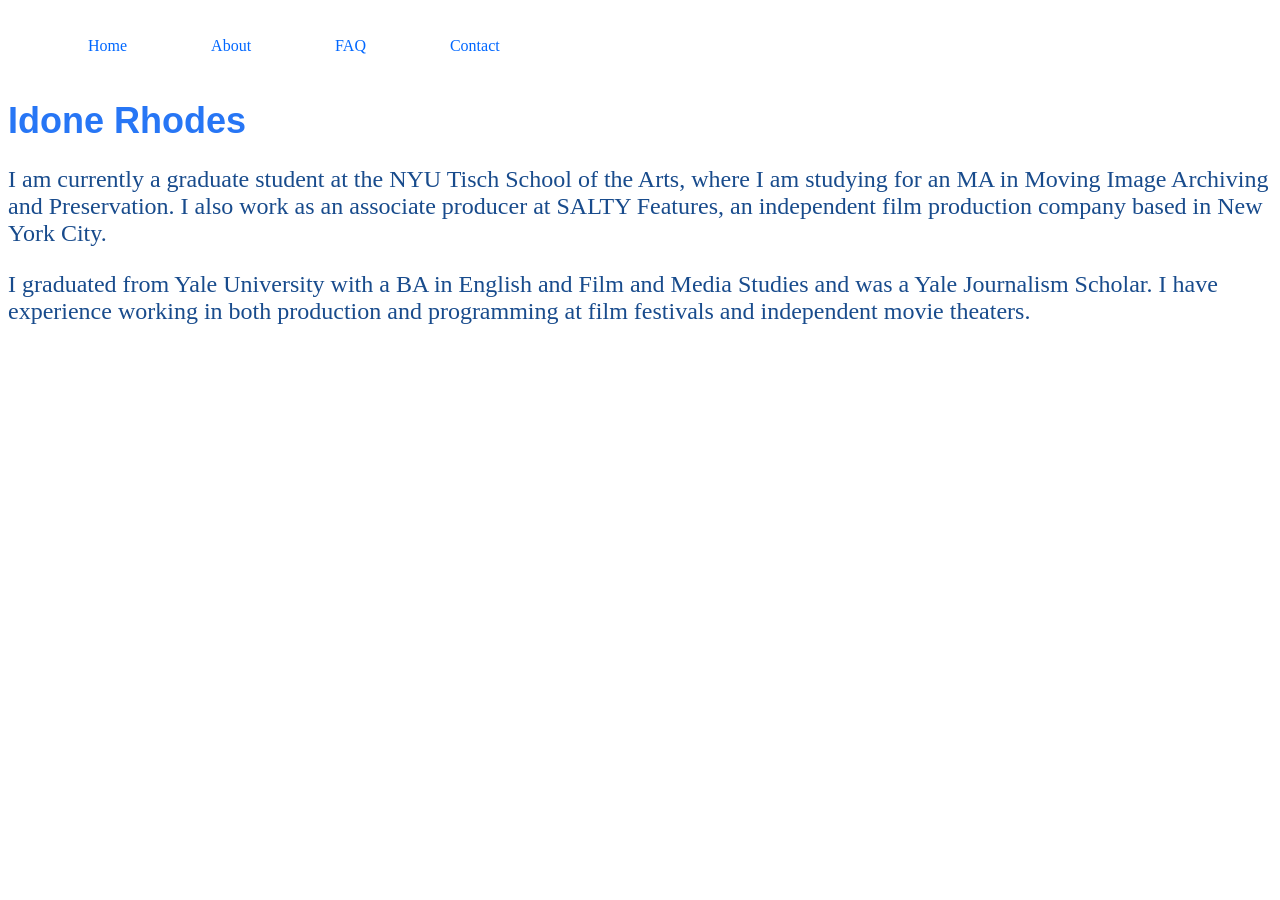
==== index.html @ 615c3bbe "Update index.html" ====
<!DOCTYPE html>
<html>
<head>
  <link rel="stylesheet" href="style.css">
</head>

  <body>

    <div class="nav">
  <ul>
    <li><a href="index.html" class="nav-link">Home</a></li>
    <li><a href="about/index.html" class="nav-link">About</a></li>
    <li><a href="#" class="nav-link">FAQ</a></li>
    <li><a href="#" class="nav-link">Contact</a></li>
  </ul>
</div>

<div class="blurb">
    <h1>Idone Rhodes</h1>
    
    <p>I am currently a graduate student at the NYU Tisch School of the Arts, where I am studying for an MA in Moving Image Archiving and Preservation. I also work as an associate producer at SALTY Features, an independent film production company based in New York City.</p> 
      
     <p>I graduated from Yale University with a BA in English and Film and Media Studies and was a Yale Journalism Scholar. I have experience working in both production and programming at film festivals and independent movie theaters.</p>  
    </div>

</body>
</html>
---- style.css ----
<!DOCTYPE html>
<html>
<head>
<style>
.nav {
  background: #184B8C;
  height: 60px; /* set same as height & line-height below */
  font-family: arial;
  font-size: 225%;
}

.nav li {
  display: inline-block;
  list-style: none;
  height: 60px; /* should be the same as line-height */
  line-height: 60px; /* should be the same as height */
  padding: 0 40px; /* "0" sets top and bottom padding to none */
}

.nav li:hover {
  background: #2776F5;
  transition: background .3s;
}

.nav-link {
  color: #0067FF;
  text-decoration: none;
}

h1 {
  color: #2776F5;
  font-family: arial;
  font-size: 225%;
}
p {
  color: #184B8C;
  font-family: garamond;
  font-size: 150%;
}
</style>
</head>

</html>
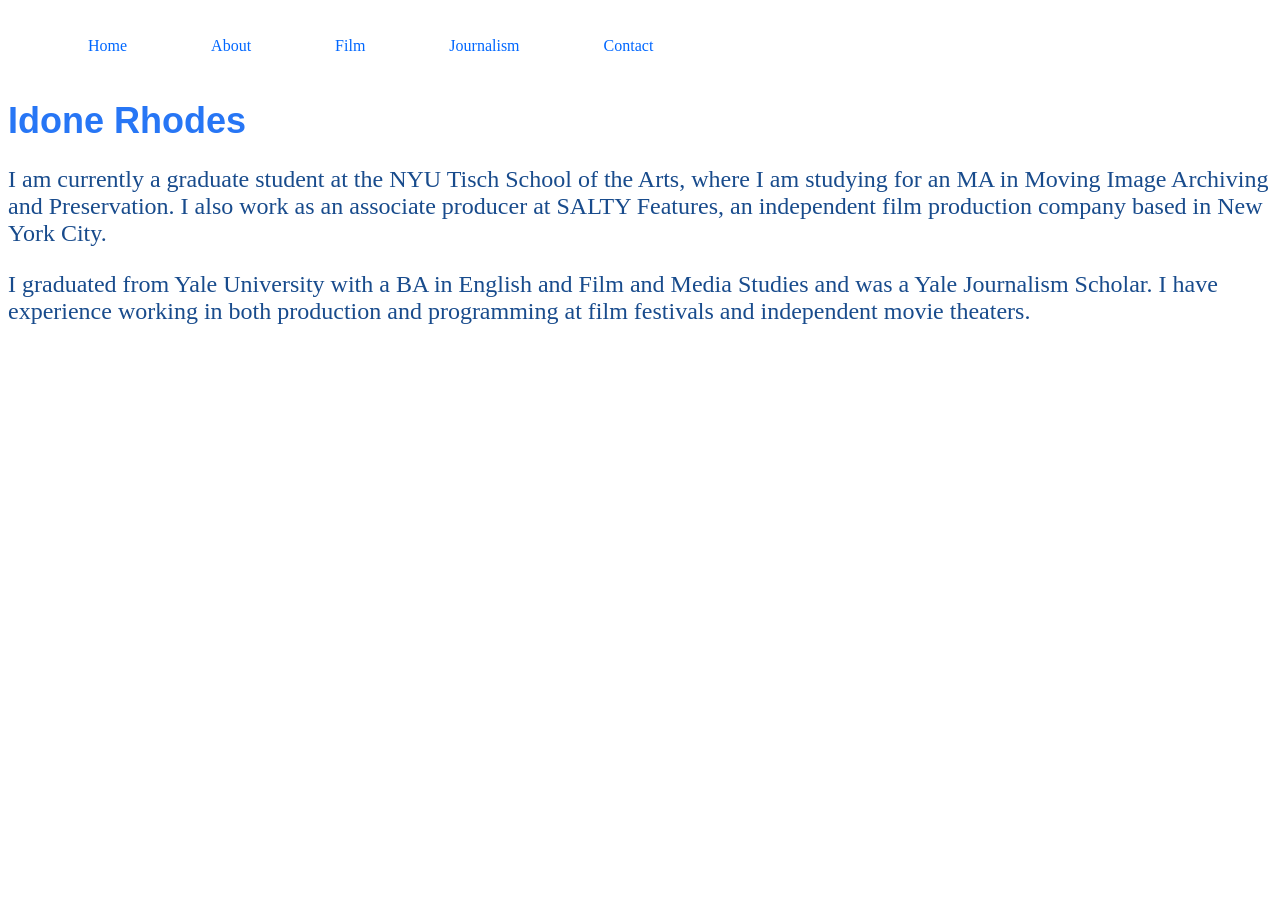
==== commit 3d1a12d2: "Update index.html" ====
--- a/index.html
+++ b/index.html
@@ -10,8 +10,9 @@
   <ul>
     <li><a href="index.html" class="nav-link">Home</a></li>
     <li><a href="about/index.html" class="nav-link">About</a></li>
-    <li><a href="#" class="nav-link">FAQ</a></li>
-    <li><a href="#" class="nav-link">Contact</a></li>
+    <li><a href="#" class="nav-link">Film</a></li>
+    <li><a href="#" class="nav-link">Journalism</a></li>
+    <li><a href="contact/index.html" class="nav-link">Contact</a></li>
   </ul>
 </div>
 
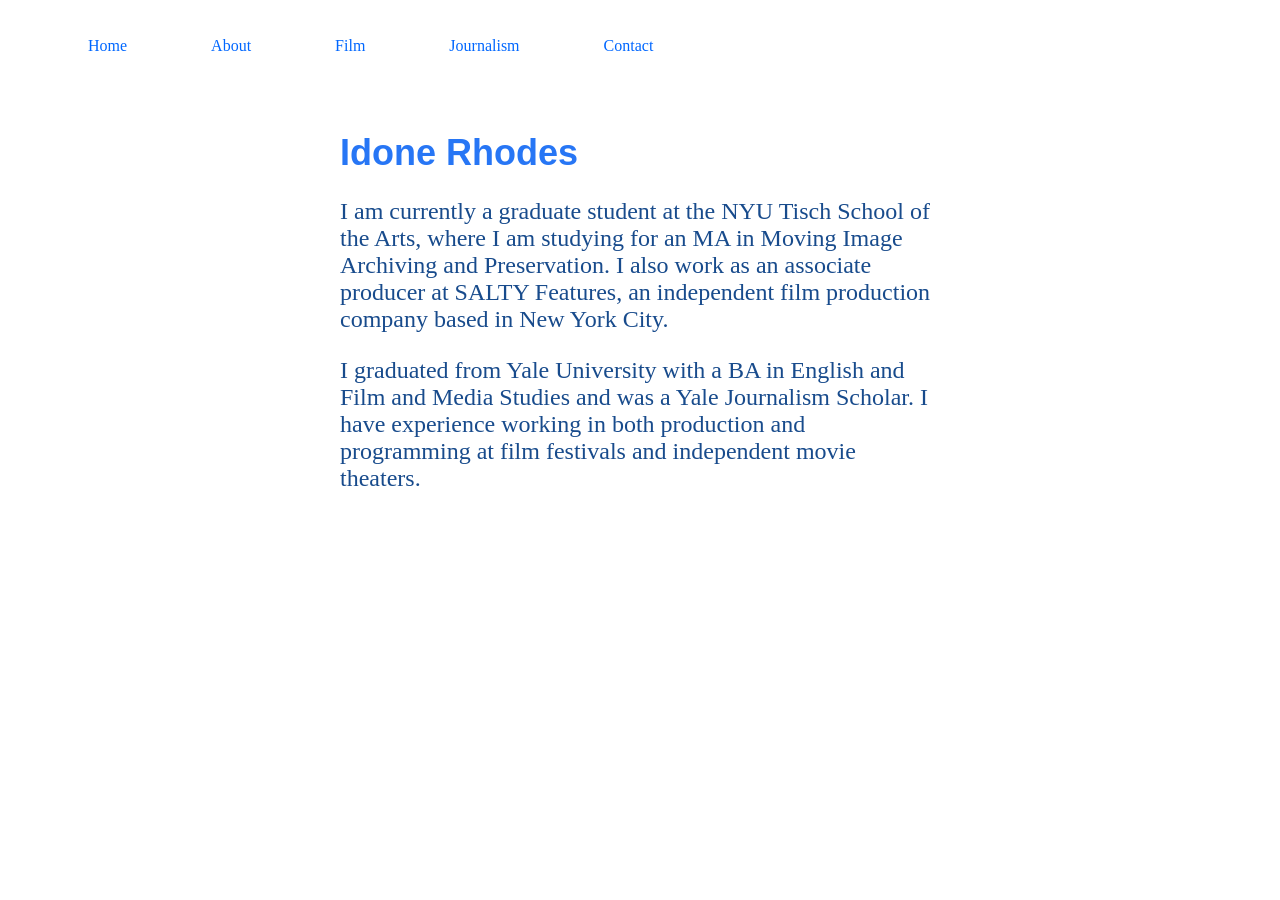
==== commit 902a0f36: "Update index.html" ====
--- a/index.html
+++ b/index.html
@@ -10,13 +10,13 @@
   <ul>
     <li><a href="index.html" class="nav-link">Home</a></li>
     <li><a href="about/index.html" class="nav-link">About</a></li>
-    <li><a href="#" class="nav-link">Film</a></li>
-    <li><a href="#" class="nav-link">Journalism</a></li>
+    <li><a href="film/index.html" class="nav-link">Film</a></li>
+    <li><a href="journalism/index.html" class="nav-link">Journalism</a></li>
     <li><a href="contact/index.html" class="nav-link">Contact</a></li>
   </ul>
 </div>
 
-<div class="blurb">
+<div class="text-box">
     <h1>Idone Rhodes</h1>
     
     <p>I am currently a graduate student at the NYU Tisch School of the Arts, where I am studying for an MA in Moving Image Archiving and Preservation. I also work as an associate producer at SALTY Features, an independent film production company based in New York City.</p> 
--- a/style.css
+++ b/style.css
@@ -37,6 +37,12 @@
   font-family: garamond;
   font-size: 150%;
 }
+
+.text-box {
+  max-width: 600px; /* Caps the width */
+  margin: 0 auto;   /* Optional: centers the block horizontally */
+  padding: 16px;    /* Optional: adds breathing room inside the edges */
+}
 </style>
 </head>
 
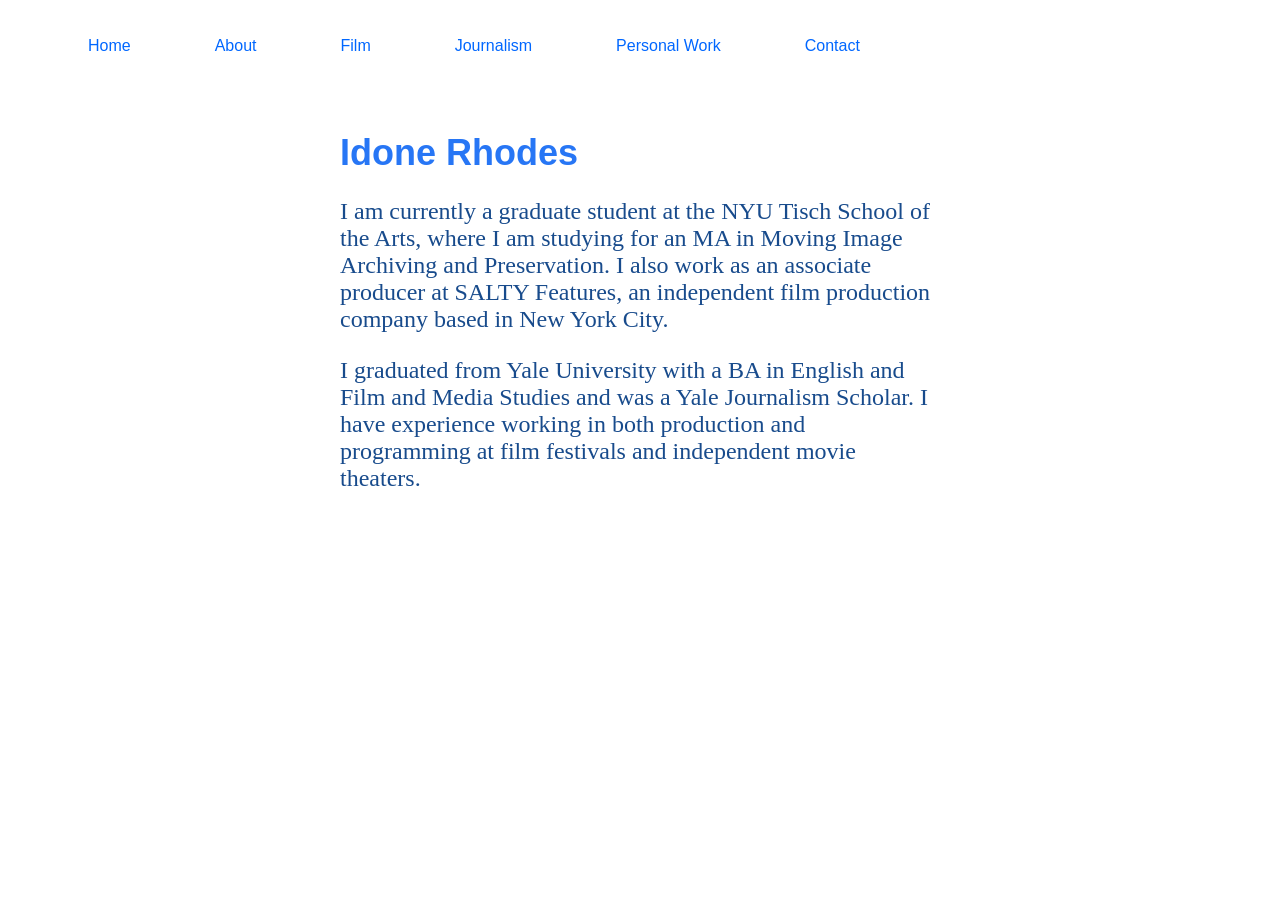
==== commit eee3156d: "Update index.html" ====
--- a/index.html
+++ b/index.html
@@ -12,6 +12,7 @@
     <li><a href="about/index.html" class="nav-link">About</a></li>
     <li><a href="film/index.html" class="nav-link">Film</a></li>
     <li><a href="journalism/index.html" class="nav-link">Journalism</a></li>
+    <li><a href="personal/index.html" class="nav-link">Personal Work</a></li>
     <li><a href="contact/index.html" class="nav-link">Contact</a></li>
   </ul>
 </div>
--- a/style.css
+++ b/style.css
@@ -5,20 +5,20 @@
 .nav {
   background: #184B8C;
   height: 60px; /* set same as height & line-height below */
-  font-family: arial;
-  font-size: 225%;
 }
 
 .nav li {
   display: inline-block;
   list-style: none;
+  font-family: arial;
+  font-size: 100%;
   height: 60px; /* should be the same as line-height */
   line-height: 60px; /* should be the same as height */
   padding: 0 40px; /* "0" sets top and bottom padding to none */
 }
 
 .nav li:hover {
-  background: #2776F5;
+  background: #D6EBFF;
   transition: background .3s;
 }
 
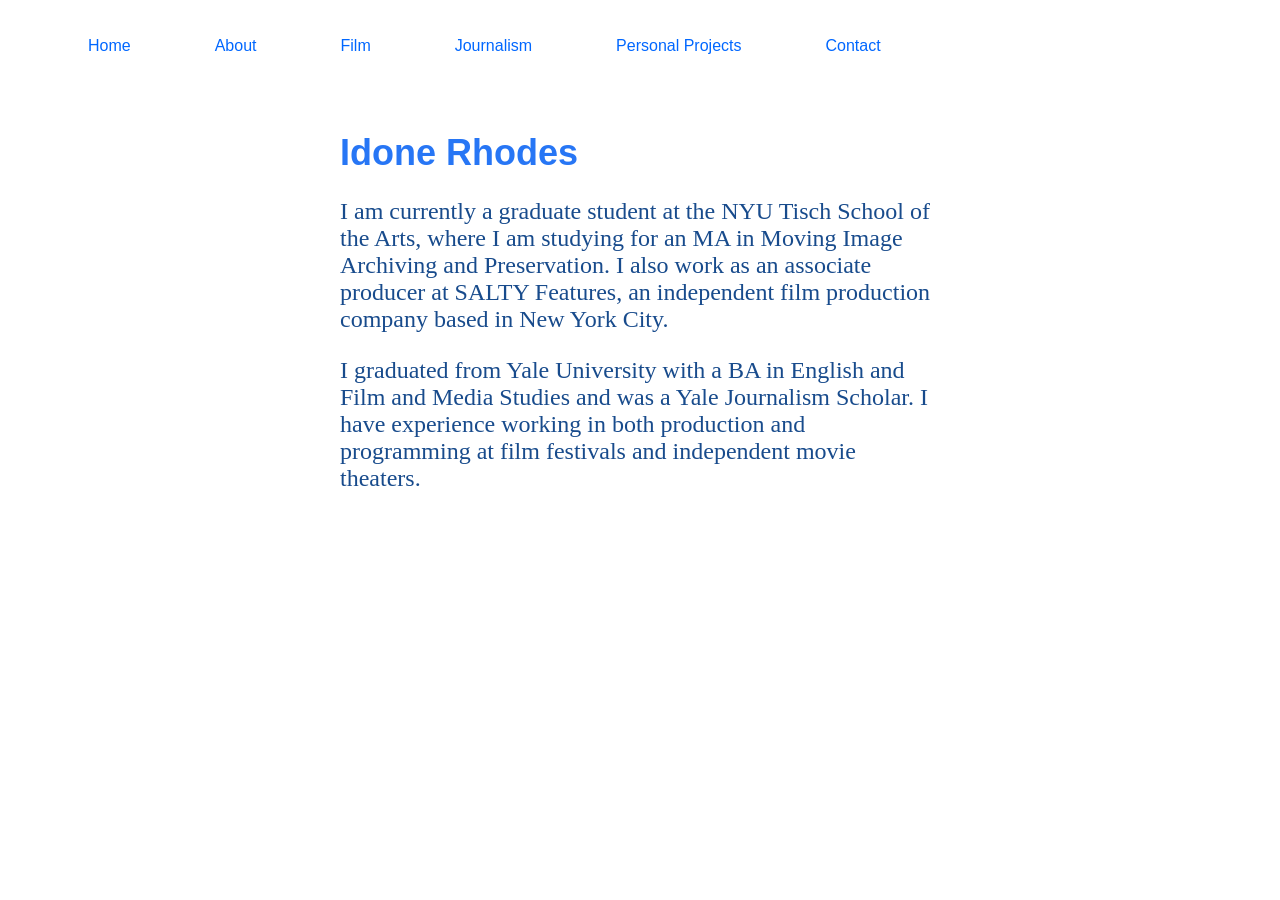
==== commit b6227e27: "Update index.html" ====
--- a/index.html
+++ b/index.html
@@ -12,7 +12,7 @@
     <li><a href="about/index.html" class="nav-link">About</a></li>
     <li><a href="film/index.html" class="nav-link">Film</a></li>
     <li><a href="journalism/index.html" class="nav-link">Journalism</a></li>
-    <li><a href="personal/index.html" class="nav-link">Personal Work</a></li>
+    <li><a href="personal/index.html" class="nav-link">Personal Projects</a></li>
     <li><a href="contact/index.html" class="nav-link">Contact</a></li>
   </ul>
 </div>
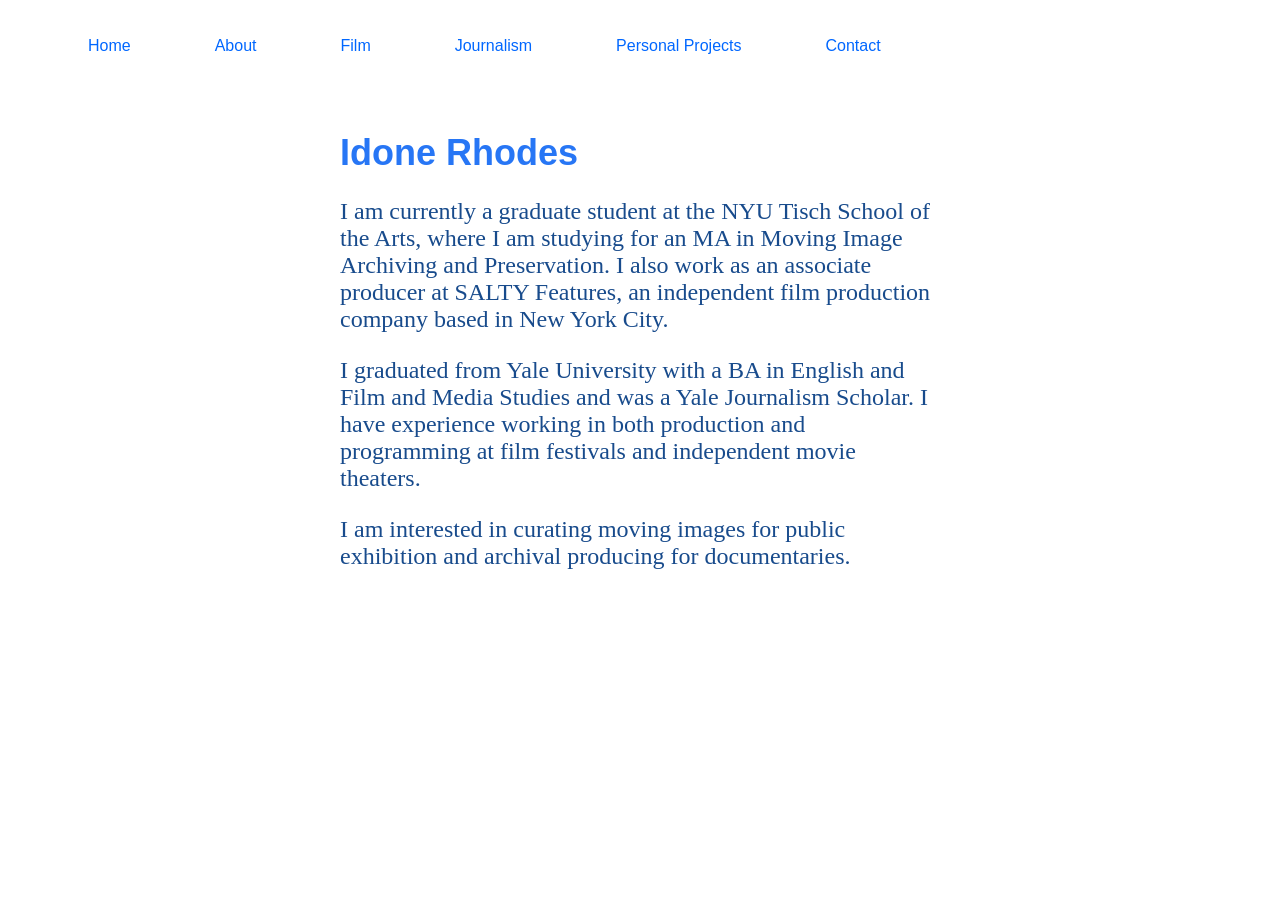
==== commit 70282389: "Update index.html" ====
--- a/index.html
+++ b/index.html
@@ -22,7 +22,9 @@
     
     <p>I am currently a graduate student at the NYU Tisch School of the Arts, where I am studying for an MA in Moving Image Archiving and Preservation. I also work as an associate producer at SALTY Features, an independent film production company based in New York City.</p> 
       
-     <p>I graduated from Yale University with a BA in English and Film and Media Studies and was a Yale Journalism Scholar. I have experience working in both production and programming at film festivals and independent movie theaters.</p>  
+     <p>I graduated from Yale University with a BA in English and Film and Media Studies and was a Yale Journalism Scholar. I have experience working in both production and programming at film festivals and independent movie theaters.</p> 
+
+     <p>I am interested in curating moving images for public exhibition and archival producing for documentaries.</p>
     </div>
 
 </body>
